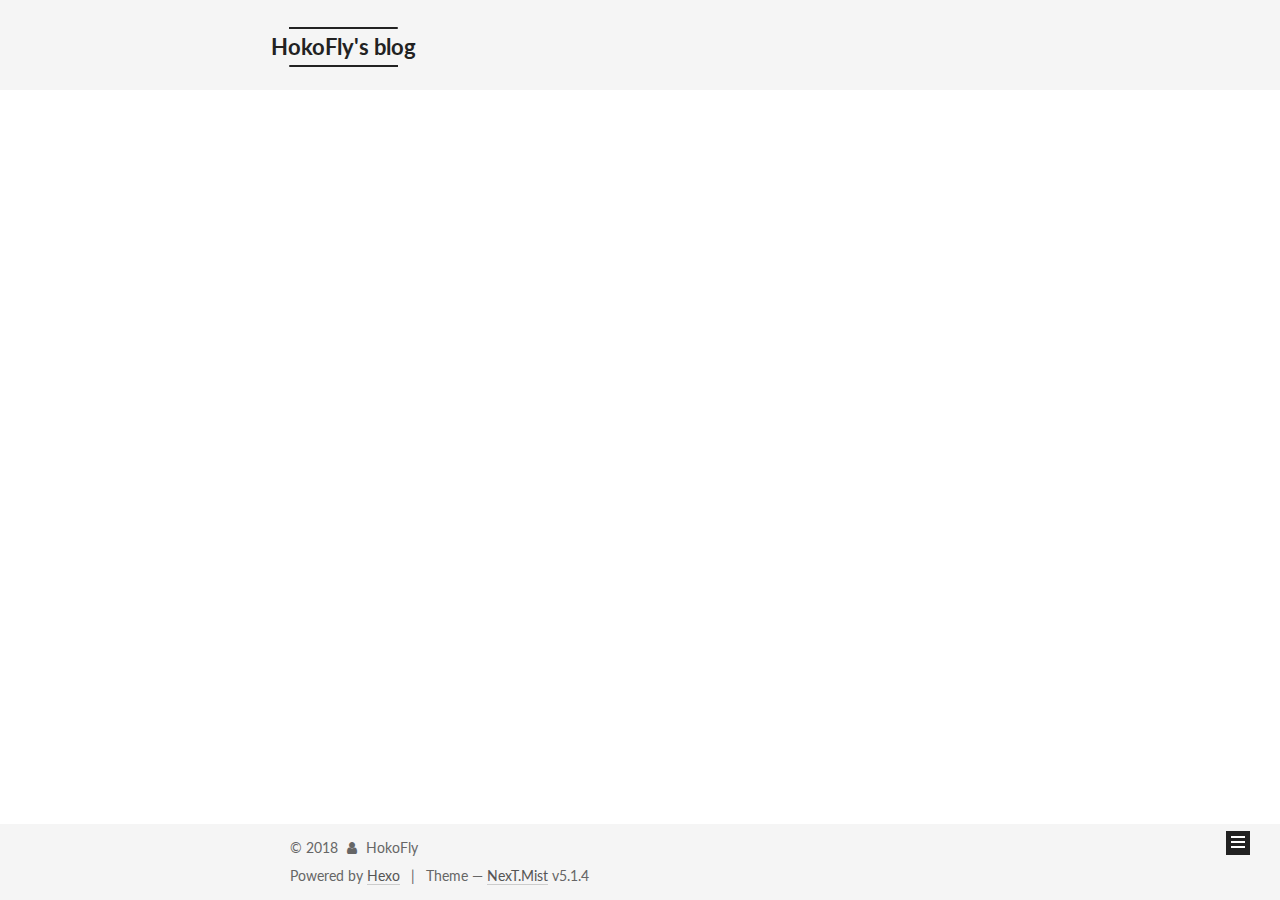
==== archives/index.html @ 90f6cbaa "Site updated: 2018-04-08 17:43:08" ====
<!DOCTYPE html>



  


<html class="theme-next mist use-motion" lang="">
<head>
  <meta charset="UTF-8"/>
<meta http-equiv="X-UA-Compatible" content="IE=edge" />
<meta name="viewport" content="width=device-width, initial-scale=1, maximum-scale=1"/>
<meta name="theme-color" content="#222">









<meta http-equiv="Cache-Control" content="no-transform" />
<meta http-equiv="Cache-Control" content="no-siteapp" />
















  
  
  <link href="/lib/fancybox/source/jquery.fancybox.css?v=2.1.5" rel="stylesheet" type="text/css" />




  
  
  
  

  
    
    
  

  

  

  

  

  
    
    
    <link href="//fonts.googleapis.com/css?family=Lato:300,300italic,400,400italic,700,700italic&subset=latin,latin-ext" rel="stylesheet" type="text/css">
  






<link href="/lib/font-awesome/css/font-awesome.min.css?v=4.6.2" rel="stylesheet" type="text/css" />

<link href="/css/main.css?v=5.1.4" rel="stylesheet" type="text/css" />


  <link rel="apple-touch-icon" sizes="180x180" href="/images/apple-touch-icon-next.png?v=5.1.4">


  <link rel="icon" type="image/png" sizes="32x32" href="/images/favicon-32x32-next.png?v=5.1.4">


  <link rel="icon" type="image/png" sizes="16x16" href="/images/favicon-16x16-next.png?v=5.1.4">


  <link rel="mask-icon" href="/images/logo.svg?v=5.1.4" color="#222">





  <meta name="keywords" content="Hexo, NexT" />





  <link rel="alternate" href="/atom.xml" title="HokoFly's blog" type="application/atom+xml" />






<meta property="og:type" content="website">
<meta property="og:title" content="HokoFly&#39;s blog">
<meta property="og:url" content="https://hokofly.github.io/archives/index.html">
<meta property="og:site_name" content="HokoFly&#39;s blog">
<meta property="og:locale" content="default">
<meta name="twitter:card" content="summary">
<meta name="twitter:title" content="HokoFly&#39;s blog">



<script type="text/javascript" id="hexo.configurations">
  var NexT = window.NexT || {};
  var CONFIG = {
    root: '/',
    scheme: 'Mist',
    version: '5.1.4',
    sidebar: {"position":"left","display":"post","offset":12,"b2t":false,"scrollpercent":false,"onmobile":false},
    fancybox: true,
    tabs: true,
    motion: {"enable":true,"async":false,"transition":{"post_block":"fadeIn","post_header":"slideDownIn","post_body":"slideDownIn","coll_header":"slideLeftIn","sidebar":"slideUpIn"}},
    duoshuo: {
      userId: '0',
      author: 'Author'
    },
    algolia: {
      applicationID: '',
      apiKey: '',
      indexName: '',
      hits: {"per_page":10},
      labels: {"input_placeholder":"Search for Posts","hits_empty":"We didn't find any results for the search: ${query}","hits_stats":"${hits} results found in ${time} ms"}
    }
  };
</script>



  <link rel="canonical" href="https://hokofly.github.io/archives/"/>





  <title>Archive | HokoFly's blog</title>
  




<script>
  (function(i,s,o,g,r,a,m){i['GoogleAnalyticsObject']=r;i[r]=i[r]||function(){
            (i[r].q=i[r].q||[]).push(arguments)},i[r].l=1*new Date();a=s.createElement(o),
          m=s.getElementsByTagName(o)[0];a.async=1;a.src=g;m.parentNode.insertBefore(a,m)
  })(window,document,'script','https://www.google-analytics.com/analytics.js','ga');
  ga('create', 'UA-117153284-1', 'auto');
  ga('send', 'pageview');
</script>





</head>

<body itemscope itemtype="http://schema.org/WebPage" lang="default">

  
  
    
  

  <div class="container sidebar-position-left page-archive">
    <div class="headband"></div>

    <header id="header" class="header" itemscope itemtype="http://schema.org/WPHeader">
      <div class="header-inner"><div class="site-brand-wrapper">
  <div class="site-meta ">
    

    <div class="custom-logo-site-title">
      <a href="/"  class="brand" rel="start">
        <span class="logo-line-before"><i></i></span>
        <span class="site-title">HokoFly's blog</span>
        <span class="logo-line-after"><i></i></span>
      </a>
    </div>
      
        <p class="site-subtitle"></p>
      
  </div>

  <div class="site-nav-toggle">
    <button>
      <span class="btn-bar"></span>
      <span class="btn-bar"></span>
      <span class="btn-bar"></span>
    </button>
  </div>
</div>

<nav class="site-nav">
  

  
    <ul id="menu" class="menu">
      
        
        <li class="menu-item menu-item-home">
          <a href="/" rel="section">
            
              <i class="menu-item-icon fa fa-fw fa-home"></i> <br />
            
            Home
          </a>
        </li>
      
        
        <li class="menu-item menu-item-tags">
          <a href="/tags/" rel="section">
            
              <i class="menu-item-icon fa fa-fw fa-tags"></i> <br />
            
            Tags
          </a>
        </li>
      
        
        <li class="menu-item menu-item-categories">
          <a href="/categories/" rel="section">
            
              <i class="menu-item-icon fa fa-fw fa-th"></i> <br />
            
            Categories
          </a>
        </li>
      
        
        <li class="menu-item menu-item-archives">
          <a href="/archives/" rel="section">
            
              <i class="menu-item-icon fa fa-fw fa-archive"></i> <br />
            
            Archives
          </a>
        </li>
      

      
    </ul>
  

  
</nav>



 </div>
    </header>

    <main id="main" class="main">
      <div class="main-inner">
        <div class="content-wrap">
          <div id="content" class="content">
            

  
  
  
  <div class="post-block archive">
    <div id="posts" class="posts-collapse">
      <span class="archive-move-on"></span>

      <span class="archive-page-counter">
        
        
        
          
        
        Um..! 1 post. Keep on posting.
      </span>

      

        
        
        

        
          
          <div class="collection-title">
            <h1 class="archive-year" id="archive-year-2018">2018</h1>
          </div>
        
        

        

  <article class="post post-type-normal" itemscope itemtype="http://schema.org/Article">
    <header class="post-header">

      <h2 class="post-title">
        
            <a class="post-title-link" href="/2018/04/08/QUIC传输格式规范/" itemprop="url">
              
                <span itemprop="name">QUIC传输格式规范</span>
              
            </a>
        
      </h2>

      <div class="post-meta">
        <time class="post-time" itemprop="dateCreated"
              datetime="2018-04-08T14:44:13+08:00"
              content="2018-04-08" >
          04-08
        </time>
      </div>

    </header>
  </article>



      

    </div>
  </div>
  
  
  

  



          </div>
          


          

        </div>
        
          
  
  <div class="sidebar-toggle">
    <div class="sidebar-toggle-line-wrap">
      <span class="sidebar-toggle-line sidebar-toggle-line-first"></span>
      <span class="sidebar-toggle-line sidebar-toggle-line-middle"></span>
      <span class="sidebar-toggle-line sidebar-toggle-line-last"></span>
    </div>
  </div>

  <aside id="sidebar" class="sidebar">
    
    <div class="sidebar-inner">

      

      

      <section class="site-overview-wrap sidebar-panel sidebar-panel-active">
        <div class="site-overview">
          <div class="site-author motion-element" itemprop="author" itemscope itemtype="http://schema.org/Person">
            
              <img class="site-author-image" itemprop="image"
                src="/images/avatar.jpeg"
                alt="HokoFly" />
            
              <p class="site-author-name" itemprop="name">HokoFly</p>
              <p class="site-description motion-element" itemprop="description"></p>
          </div>

          <nav class="site-state motion-element">

            
              <div class="site-state-item site-state-posts">
              
                <a href="/archives/">
              
                  <span class="site-state-item-count">1</span>
                  <span class="site-state-item-name">posts</span>
                </a>
              </div>
            

            
              
              
              <div class="site-state-item site-state-categories">
                <a href="/categories/index.html">
                  <span class="site-state-item-count">1</span>
                  <span class="site-state-item-name">categories</span>
                </a>
              </div>
            

            
              
              
              <div class="site-state-item site-state-tags">
                <a href="/tags/index.html">
                  <span class="site-state-item-count">1</span>
                  <span class="site-state-item-name">tags</span>
                </a>
              </div>
            

          </nav>

          
            <div class="feed-link motion-element">
              <a href="/atom.xml" rel="alternate">
                <i class="fa fa-rss"></i>
                RSS
              </a>
            </div>
          

          
            <div class="links-of-author motion-element">
                
                  <span class="links-of-author-item">
                    <a href="https://github.com/HokoFly" target="_blank" title="GitHub">
                      
                        <i class="fa fa-fw fa-github"></i>GitHub</a>
                  </span>
                
                  <span class="links-of-author-item">
                    <a href="mailto:yuxfzju@gmail.com" target="_blank" title="E-Mail">
                      
                        <i class="fa fa-fw fa-envelope"></i>E-Mail</a>
                  </span>
                
            </div>
          

          
          

          
          

          

        </div>
      </section>

      

      

    </div>
  </aside>


        
      </div>
    </main>

    <footer id="footer" class="footer">
      <div class="footer-inner">
        <div class="copyright">&copy; <span itemprop="copyrightYear">2018</span>
  <span class="with-love">
    <i class="fa fa-user"></i>
  </span>
  <span class="author" itemprop="copyrightHolder">HokoFly</span>

  
</div>


  <div class="powered-by">Powered by <a class="theme-link" target="_blank" href="https://hexo.io">Hexo</a></div>



  <span class="post-meta-divider">|</span>



  <div class="theme-info">Theme &mdash; <a class="theme-link" target="_blank" href="https://github.com/iissnan/hexo-theme-next">NexT.Mist</a> v5.1.4</div>




        







        
      </div>
    </footer>

    
      <div class="back-to-top">
        <i class="fa fa-arrow-up"></i>
        
      </div>
    

    

  </div>

  

<script type="text/javascript">
  if (Object.prototype.toString.call(window.Promise) !== '[object Function]') {
    window.Promise = null;
  }
</script>









  












  
  
    <script type="text/javascript" src="/lib/jquery/index.js?v=2.1.3"></script>
  

  
  
    <script type="text/javascript" src="/lib/fastclick/lib/fastclick.min.js?v=1.0.6"></script>
  

  
  
    <script type="text/javascript" src="/lib/jquery_lazyload/jquery.lazyload.js?v=1.9.7"></script>
  

  
  
    <script type="text/javascript" src="/lib/velocity/velocity.min.js?v=1.2.1"></script>
  

  
  
    <script type="text/javascript" src="/lib/velocity/velocity.ui.min.js?v=1.2.1"></script>
  

  
  
    <script type="text/javascript" src="/lib/fancybox/source/jquery.fancybox.pack.js?v=2.1.5"></script>
  


  


  <script type="text/javascript" src="/js/src/utils.js?v=5.1.4"></script>

  <script type="text/javascript" src="/js/src/motion.js?v=5.1.4"></script>



  
  

  

  


  <script type="text/javascript" src="/js/src/bootstrap.js?v=5.1.4"></script>



  


  




	





  





  












  





  

  

  

  
  

  

  

  

</body>
</html>
---- css/main.css ----
/* normalize.css v3.0.2 | MIT License | git.io/normalize */
html {
  font-family: sans-serif; /* 1 */
  -ms-text-size-adjust: 100%; /* 2 */
  -webkit-text-size-adjust: 100%; /* 2 */
}
body {
  margin: 0;
}
article,
aside,
details,
figcaption,
figure,
footer,
header,
hgroup,
main,
menu,
nav,
section,
summary {
  display: block;
}
audio,
canvas,
progress,
video {
  display: inline-block; /* 1 */
  vertical-align: baseline; /* 2 */
}
audio:not([controls]) {
  display: none;
  height: 0;
}
[hidden],
template {
  display: none;
}
a {
  background-color: transparent;
}
a:active,
a:hover {
  outline: 0;
}
abbr[title] {
  border-bottom: 1px dotted;
}
b,
strong {
  font-weight: bold;
}
dfn {
  font-style: italic;
}
h1 {
  font-size: 2em;
  margin: 0.67em 0;
}
mark {
  background: #ff0;
  color: #000;
}
small {
  font-size: 80%;
}
sub,
sup {
  font-size: 75%;
  line-height: 0;
  position: relative;
  vertical-align: baseline;
}
sup {
  top: -0.5em;
}
sub {
  bottom: -0.25em;
}
img {
  border: 0;
}
svg:not(:root) {
  overflow: hidden;
}
figure {
  margin: 1em 40px;
}
hr {
  -moz-box-sizing: content-box;
  box-sizing: content-box;
  height: 0;
}
pre {
  overflow: auto;
}
code,
kbd,
pre,
samp {
  font-family: monospace, monospace;
  font-size: 1em;
}
button,
input,
optgroup,
select,
textarea {
  color: inherit; /* 1 */
  font: inherit; /* 2 */
  margin: 0; /* 3 */
}
button {
  overflow: visible;
}
button,
select {
  text-transform: none;
}
button,
html input[type="button"],
input[type="reset"],
input[type="submit"] {
  -webkit-appearance: button; /* 2 */
  cursor: pointer; /* 3 */
}
button[disabled],
html input[disabled] {
  cursor: default;
}
button::-moz-focus-inner,
input::-moz-focus-inner {
  border: 0;
  padding: 0;
}
input {
  line-height: normal;
}
input[type="checkbox"],
input[type="radio"] {
  box-sizing: border-box; /* 1 */
  padding: 0; /* 2 */
}
input[type="number"]::-webkit-inner-spin-button,
input[type="number"]::-webkit-outer-spin-button {
  height: auto;
}
input[type="search"] {
  -webkit-appearance: textfield; /* 1 */
  -moz-box-sizing: content-box;
  -webkit-box-sizing: content-box; /* 2 */
  box-sizing: content-box;
}
input[type="search"]::-webkit-search-cancel-button,
input[type="search"]::-webkit-search-decoration {
  -webkit-appearance: none;
}
fieldset {
  border: 1px solid #c0c0c0;
  margin: 0 2px;
  padding: 0.35em 0.625em 0.75em;
}
legend {
  border: 0; /* 1 */
  padding: 0; /* 2 */
}
textarea {
  overflow: auto;
}
optgroup {
  font-weight: bold;
}
table {
  border-collapse: collapse;
  border-spacing: 0;
}
td,
th {
  padding: 0;
}
::selection {
  background: #262a30;
  color: #fff;
}
body {
  position: relative;
  font-family: 'Lato', "PingFang SC", "Microsoft YaHei", sans-serif;
  font-size: 14px;
  line-height: 2;
  color: #555;
  background: #fff;
}
@media (max-width: 767px) {
  body {
    padding-right: 0 !important;
  }
}
@media (min-width: 768px) and (max-width: 991px) {
  body {
    padding-right: 0 !important;
  }
}
@media (min-width: 1600px) {
  body {
    font-size: 16px;
  }
}
h1,
h2,
h3,
h4,
h5,
h6 {
  margin: 0;
  padding: 0;
  font-weight: bold;
  line-height: 1.5;
  font-family: 'Lato', "PingFang SC", "Microsoft YaHei", sans-serif;
}
h2,
h3,
h4,
h5,
h6 {
  margin: 20px 0 15px;
}
h1 {
  font-size: 24px;
}
@media (max-width: 767px) {
  h1 {
    font-size: 20px;
  }
}
h2 {
  font-size: 22px;
}
@media (max-width: 767px) {
  h2 {
    font-size: 18px;
  }
}
h3 {
  font-size: 20px;
}
@media (max-width: 767px) {
  h3 {
    font-size: 16px;
  }
}
h4 {
  font-size: 18px;
}
@media (max-width: 767px) {
  h4 {
    font-size: 14px;
  }
}
h5 {
  font-size: 16px;
}
@media (max-width: 767px) {
  h5 {
    font-size: 12px;
  }
}
h6 {
  font-size: 14px;
}
@media (max-width: 767px) {
  h6 {
    font-size: 10px;
  }
}
p {
  margin: 0 0 20px 0;
}
a {
  color: #555;
  text-decoration: none;
  outline: none;
  border-bottom: 1px solid #999;
  word-wrap: break-word;
}
a:hover {
  color: #222;
  border-bottom-color: #222;
}
blockquote {
  margin: 0;
  padding: 0;
}
img {
  display: block;
  margin: auto;
  max-width: 100%;
  height: auto;
}
hr {
  margin: 40px 0;
  height: 3px;
  border: none;
  background-color: #ddd;
  background-image: repeating-linear-gradient(-45deg, #fff, #fff 4px, transparent 4px, transparent 8px);
}
blockquote {
  padding: 0 15px;
  color: #666;
  border-left: 4px solid #ddd;
}
blockquote cite::before {
  content: "-";
  padding: 0 5px;
}
dt {
  font-weight: 700;
}
dd {
  margin: 0;
  padding: 0;
}
kbd {
  border: 1px solid #ccc;
  border-radius: 0.2em;
  box-shadow: 0.1em 0.1em 0.2em rgba(0,0,0,0.1);
  background-color: #f9f9f9;
  font-family: inherit;
  background-image: -webkit-linear-gradient(top, #eee, #fff, #eee);
  padding: 0.1em 0.3em;
  white-space: nowrap;
}
.text-left {
  text-align: left;
}
.text-center {
  text-align: center;
}
.text-right {
  text-align: right;
}
.text-justify {
  text-align: justify;
}
.text-nowrap {
  white-space: nowrap;
}
.text-lowercase {
  text-transform: lowercase;
}
.text-uppercase {
  text-transform: uppercase;
}
.text-capitalize {
  text-transform: capitalize;
}
.center-block {
  display: block;
  margin-left: auto;
  margin-right: auto;
}
.clearfix:before,
.clearfix:after {
  content: " ";
  display: table;
}
.clearfix:after {
  clear: both;
}
.pullquote {
  width: 45%;
}
.pullquote.left {
  float: left;
  margin-left: 5px;
  margin-right: 10px;
}
.pullquote.right {
  float: right;
  margin-left: 10px;
  margin-right: 5px;
}
.affix.affix.affix {
  position: fixed;
}
.translation {
  margin-top: -20px;
  font-size: 14px;
  color: #999;
}
.scrollbar-measure {
  width: 100px;
  height: 100px;
  overflow: scroll;
  position: absolute;
  top: -9999px;
}
.use-motion .motion-element {
  opacity: 0;
}
table {
  margin: 20px 0;
  width: 100%;
  border-collapse: collapse;
  border-spacing: 0;
  border: 1px solid #ddd;
  font-size: 14px;
  table-layout: fixed;
  word-wrap: break-all;
}
table>tbody>tr:nth-of-type(odd) {
  background-color: #f9f9f9;
}
table>tbody>tr:hover {
  background-color: #f5f5f5;
}
caption,
th,
td {
  padding: 8px;
  text-align: left;
  vertical-align: middle;
  font-weight: normal;
}
th,
td {
  border-bottom: 3px solid #ddd;
  border-right: 1px solid #eee;
}
th {
  padding-bottom: 10px;
  font-weight: 700;
}
td {
  border-bottom-width: 1px;
}
html,
body {
  height: 100%;
}
.container {
  position: relative;
  min-height: 100%;
}
.header-inner {
  margin: 0 auto;
  padding: 100px 0 70px;
  width: 700px;
}
@media (min-width: 1600px) {
  .container .header-inner {
    width: 900px;
  }
}
.main {
  padding-bottom: 150px;
}
.main-inner {
  margin: 0 auto;
  width: 700px;
}
@media (min-width: 1600px) {
  .container .main-inner {
    width: 900px;
  }
}
.footer {
  position: absolute;
  left: 0;
  bottom: 0;
  width: 100%;
  min-height: 50px;
}
.footer-inner {
  box-sizing: border-box;
  margin: 20px auto;
  width: 700px;
}
@media (min-width: 1600px) {
  .container .footer-inner {
    width: 900px;
  }
}
pre,
.highlight {
  overflow: auto;
  margin: 20px 0;
  padding: 0;
  font-size: 13px;
  color: #c5c8c6;
  background: #1d1f21;
  line-height: 1.6;
}
pre,
code {
  font-family: consolas, Menlo, "PingFang SC", "Microsoft YaHei", monospace;
}
code {
  padding: 2px 4px;
  word-wrap: break-word;
  color: #555;
  background: #eee;
  border-radius: 3px;
  font-size: 13px;
}
pre {
  padding: 10px;
}
pre code {
  padding: 0;
  color: #c5c8c6;
  background: none;
  text-shadow: none;
}
.highlight {
  border-radius: 1px;
}
.highlight pre {
  border: none;
  margin: 0;
  padding: 10px 0;
}
.highlight table {
  margin: 0;
  width: auto;
  border: none;
}
.highlight td {
  border: none;
  padding: 0;
}
.highlight figcaption {
  font-size: 1em;
  color: #c5c8c6;
  line-height: 1em;
  margin-bottom: 1em;
}
.highlight figcaption:before,
.highlight figcaption:after {
  content: " ";
  display: table;
}
.highlight figcaption:after {
  clear: both;
}
.highlight figcaption a {
  float: right;
  color: #c5c8c6;
}
.highlight figcaption a:hover {
  border-bottom-color: #c5c8c6;
}
.highlight .gutter pre {
  padding-left: 10px;
  padding-right: 10px;
  color: #888f96;
  text-align: right;
  background-color: #000;
}
.highlight .code pre {
  width: 100%;
  padding-left: 10px;
  padding-right: 10px;
  background-color: #1d1f21;
}
.highlight .line {
  height: 20px;
}
.gutter {
  -webkit-user-select: none;
  -moz-user-select: none;
  -ms-user-select: none;
  user-select: none;
}
.gist table {
  width: auto;
}
.gist table td {
  border: none;
}
pre .deletion {
  background: #008000;
}
pre .addition {
  background: #800000;
}
pre .meta {
  color: #b294bb;
}
pre .comment {
  color: #969896;
}
pre .variable,
pre .attribute,
pre .tag,
pre .regexp,
pre .ruby .constant,
pre .xml .tag .title,
pre .xml .pi,
pre .xml .doctype,
pre .html .doctype,
pre .css .id,
pre .css .class,
pre .css .pseudo {
  color: #c66;
}
pre .number,
pre .preprocessor,
pre .built_in,
pre .literal,
pre .params,
pre .constant,
pre .command {
  color: #de935f;
}
pre .ruby .class .title,
pre .css .rules .attribute,
pre .string,
pre .value,
pre .inheritance,
pre .header,
pre .ruby .symbol,
pre .xml .cdata,
pre .special,
pre .number,
pre .formula {
  color: #b5bd68;
}
pre .title,
pre .css .hexcolor {
  color: #8abeb7;
}
pre .function,
pre .python .decorator,
pre .python .title,
pre .ruby .function .title,
pre .ruby .title .keyword,
pre .perl .sub,
pre .javascript .title,
pre .coffeescript .title {
  color: #81a2be;
}
pre .keyword,
pre .javascript .function {
  color: #b294bb;
}
.full-image.full-image.full-image.full-image {
  border: none;
  max-width: 100%;
  width: auto;
  margin: 20px auto 25px;
}
@media (min-width: 992px) {
  .full-image.full-image.full-image.full-image {
    max-width: none;
    width: 110%;
    margin: 25px -5%;
  }
}
.blockquote-center,
.page-home .post-type-quote blockquote,
.page-post-detail .post-type-quote blockquote {
  position: relative;
  margin: 40px 0;
  padding: 0;
  border-left: none;
  text-align: center;
}
.blockquote-center::before,
.page-home .post-type-quote blockquote::before,
.page-post-detail .post-type-quote blockquote::before,
.blockquote-center::after,
.page-home .post-type-quote blockquote::after,
.page-post-detail .post-type-quote blockquote::after {
  position: absolute;
  content: ' ';
  display: block;
  width: 100%;
  height: 24px;
  opacity: 0.2;
  background-repeat: no-repeat;
  background-position: 0 -6px;
  background-size: 22px 22px;
}
.blockquote-center::before,
.page-home .post-type-quote blockquote::before,
.page-post-detail .post-type-quote blockquote::before {
  top: -20px;
  background-image: url("../images/quote-l.svg");
  border-top: 1px solid #ccc;
}
.blockquote-center::after,
.page-home .post-type-quote blockquote::after,
.page-post-detail .post-type-quote blockquote::after {
  bottom: -20px;
  background-image: url("../images/quote-r.svg");
  border-bottom: 1px solid #ccc;
  background-position: 100% 8px;
}
.blockquote-center p,
.page-home .post-type-quote blockquote p,
.page-post-detail .post-type-quote blockquote p,
.blockquote-center div,
.page-home .post-type-quote blockquote div,
.page-post-detail .post-type-quote blockquote div {
  text-align: center;
}
.post .post-body .group-picture img {
  box-sizing: border-box;
  padding: 0 3px;
  border: none;
}
.post .group-picture-row {
  overflow: hidden;
  margin-top: 6px;
}
.post .group-picture-row:first-child {
  margin-top: 0;
}
.post .group-picture-column {
  float: left;
}
.page-post-detail .post-body .group-picture-column {
  float: none;
  margin-top: 10px;
  width: auto !important;
}
.page-post-detail .post-body .group-picture-column img {
  margin: 0 auto;
}
.page-archive .group-picture-container {
  overflow: hidden;
}
.page-archive .group-picture-row {
  float: left;
}
.page-archive .group-picture-row:first-child {
  margin-top: 6px;
}
.page-archive .group-picture-column {
  max-width: 150px;
  max-height: 150px;
}
.post-body .note {
  position: relative;
  padding: 15px;
  margin-bottom: 20px;
  border: 1px solid #eee;
  border-left-width: 5px;
  border-radius: 3px;
}
.post-body .note h2,
.post-body .note h3,
.post-body .note h4,
.post-body .note h5,
.post-body .note h6 {
  margin-top: 0;
  margin-bottom: 0;
  border-bottom: initial;
  padding-top: 0 !important;
}
.post-body .note p:first-child,
.post-body .note ul:first-child,
.post-body .note ol:first-child,
.post-body .note table:first-child,
.post-body .note pre:first-child,
.post-body .note blockquote:first-child {
  margin-top: 0;
}
.post-body .note p:last-child,
.post-body .note ul:last-child,
.post-body .note ol:last-child,
.post-body .note table:last-child,
.post-body .note pre:last-child,
.post-body .note blockquote:last-child {
  margin-bottom: 0;
}
.post-body .note.default {
  border-left-color: #777;
}
.post-body .note.default h2,
.post-body .note.default h3,
.post-body .note.default h4,
.post-body .note.default h5,
.post-body .note.default h6 {
  color: #777;
}
.post-body .note.primary {
  border-left-color: #6f42c1;
}
.post-body .note.primary h2,
.post-body .note.primary h3,
.post-body .note.primary h4,
.post-body .note.primary h5,
.post-body .note.primary h6 {
  color: #6f42c1;
}
.post-body .note.info {
  border-left-color: #428bca;
}
.post-body .note.info h2,
.post-body .note.info h3,
.post-body .note.info h4,
.post-body .note.info h5,
.post-body .note.info h6 {
  color: #428bca;
}
.post-body .note.success {
  border-left-color: #5cb85c;
}
.post-body .note.success h2,
.post-body .note.success h3,
.post-body .note.success h4,
.post-body .note.success h5,
.post-body .note.success h6 {
  color: #5cb85c;
}
.post-body .note.warning {
  border-left-color: #f0ad4e;
}
.post-body .note.warning h2,
.post-body .note.warning h3,
.post-body .note.warning h4,
.post-body .note.warning h5,
.post-body .note.warning h6 {
  color: #f0ad4e;
}
.post-body .note.danger {
  border-left-color: #d9534f;
}
.post-body .note.danger h2,
.post-body .note.danger h3,
.post-body .note.danger h4,
.post-body .note.danger h5,
.post-body .note.danger h6 {
  color: #d9534f;
}
.post-body .label {
  display: inline;
  padding: 0 2px;
  white-space: nowrap;
}
.post-body .label.default {
  background-color: #f0f0f0;
}
.post-body .label.primary {
  background-color: #efe6f7;
}
.post-body .label.info {
  background-color: #e5f2f8;
}
.post-body .label.success {
  background-color: #e7f4e9;
}
.post-body .label.warning {
  background-color: #fcf6e1;
}
.post-body .label.danger {
  background-color: #fae8eb;
}
.post-body .tabs {
  position: relative;
  display: block;
  margin-bottom: 20px;
  padding-top: 10px;
}
.post-body .tabs ul.nav-tabs {
  margin: 0;
  padding: 0;
  display: flex;
  margin-bottom: -1px;
}
@media (max-width: 413px) {
  .post-body .tabs ul.nav-tabs {
    display: block;
    margin-bottom: 5px;
  }
}
.post-body .tabs ul.nav-tabs li.tab {
  list-style-type: none !important;
  margin: 0 0.25em 0 0;
  border-top: 3px solid transparent;
  border-left: 1px solid transparent;
  border-right: 1px solid transparent;
}
@media (max-width: 413px) {
  .post-body .tabs ul.nav-tabs li.tab {
    margin: initial;
    border-top: 1px solid transparent;
    border-left: 3px solid transparent;
    border-right: 1px solid transparent;
    border-bottom: 1px solid transparent;
  }
}
.post-body .tabs ul.nav-tabs li.tab a {
  outline: 0;
  border-bottom: initial;
  display: block;
  line-height: 1.8em;
  padding: 0.25em 0.75em;
  transition-duration: 0.2s;
  transition-timing-function: ease-out;
  transition-delay: 0s;
}
.post-body .tabs ul.nav-tabs li.tab a i {
  width: 1.285714285714286em;
}
.post-body .tabs ul.nav-tabs li.tab.active {
  border-top: 3px solid #fc6423;
  border-left: 1px solid #ddd;
  border-right: 1px solid #ddd;
  background-color: #fff;
}
@media (max-width: 413px) {
  .post-body .tabs ul.nav-tabs li.tab.active {
    border-top: 1px solid #ddd;
    border-left: 3px solid #fc6423;
    border-right: 1px solid #ddd;
    border-bottom: 1px solid #ddd;
  }
}
.post-body .tabs ul.nav-tabs li.tab.active a {
  cursor: default;
  color: #555;
}
.post-body .tabs .tab-content {
  background-color: #fff;
}
.post-body .tabs .tab-content .tab-pane {
  border: 1px solid #ddd;
  padding: 20px 20px 0 20px;
}
.post-body .tabs .tab-content .tab-pane:not(.active) {
  display: none !important;
}
.post-body .tabs .tab-content .tab-pane.active {
  display: block !important;
}
.btn {
  display: inline-block;
  padding: 0 20px;
  font-size: 14px;
  color: #555;
  background: transparent;
  border: 2px solid #222;
  text-decoration: none;
  border-radius: 0;
  transition-property: background-color;
  transition-duration: 0.2s;
  transition-timing-function: ease-in-out;
  transition-delay: 0s;
  line-height: 2;
}
.btn:hover {
  border-color: #222;
  color: #222;
  background: #fff;
}
.btn +.btn {
  margin: 0 0 8px 8px;
}
.btn .fa-fw {
  width: 1.285714285714286em;
  text-align: left;
}
.btn-bar {
  display: block;
  width: 22px;
  height: 2px;
  background: #555;
  border-radius: 1px;
}
.btn-bar+.btn-bar {
  margin-top: 4px;
}
.pagination {
  margin: 120px 0 40px;
  text-align: center;
  border-top: 1px solid #eee;
}
.page-number-basic,
.pagination .prev,
.pagination .next,
.pagination .page-number,
.pagination .space {
  display: inline-block;
  position: relative;
  top: -1px;
  margin: 0 10px;
  padding: 0 11px;
}
@media (max-width: 767px) {
  .page-number-basic,
  .pagination .prev,
  .pagination .next,
  .pagination .page-number,
  .pagination .space {
    margin: 0 5px;
  }
}
.pagination .prev,
.pagination .next,
.pagination .page-number {
  border-bottom: 0;
  border-top: 1px solid #eee;
  transition-property: border-color;
  transition-duration: 0.2s;
  transition-timing-function: ease-in-out;
  transition-delay: 0s;
}
.pagination .prev:hover,
.pagination .next:hover,
.pagination .page-number:hover {
  border-top-color: #222;
}
.pagination .space {
  padding: 0;
  margin: 0;
}
.pagination .prev {
  margin-left: 0;
}
.pagination .next {
  margin-right: 0;
}
.pagination .page-number.current {
  color: #fff;
  background: #ccc;
  border-top-color: #ccc;
}
@media (max-width: 767px) {
  .pagination {
    border-top: none;
  }
  .pagination .prev,
  .pagination .next,
  .pagination .page-number {
    margin-bottom: 10px;
    border-top: 0;
    border-bottom: 1px solid #eee;
    padding: 0 10px;
  }
  .pagination .prev:hover,
  .pagination .next:hover,
  .pagination .page-number:hover {
    border-bottom-color: #222;
  }
}
.comments {
  margin: 60px 20px 0;
}
.tag-cloud {
  text-align: center;
}
.tag-cloud a {
  display: inline-block;
  margin: 10px;
}
.back-to-top {
  box-sizing: border-box;
  position: fixed;
  bottom: -100px;
  right: 30px;
  z-index: 1050;
  padding: 0 6px;
  width: 24px;
  background: #222;
  font-size: 12px;
  opacity: 1;
  color: #fff;
  cursor: pointer;
  text-align: center;
  -webkit-transform: translateZ(0);
  transition-property: bottom;
  transition-duration: 0.2s;
  transition-timing-function: ease-in-out;
  transition-delay: 0s;
}
@media (min-width: 768px) and (max-width: 991px) {
  .back-to-top {
    display: none !important;
  }
}
@media (max-width: 767px) {
  .back-to-top {
    display: none !important;
  }
}
.back-to-top.back-to-top-on {
  bottom: 19px;
}
.header {
  background: transparent;
}
.header-inner {
  position: relative;
}
.headband {
  height: 3px;
  background: #222;
}
.site-meta {
  margin: 0;
  text-align: left;
}
@media (max-width: 767px) {
  .site-meta {
    text-align: center;
  }
}
.brand {
  position: relative;
  display: inline-block;
  padding: 0 40px;
  color: #222;
  background: #222;
  border-bottom: none;
}
.brand:hover {
  color: #222;
}
.logo {
  display: inline-block;
  margin-right: 5px;
  line-height: 36px;
  vertical-align: top;
}
.site-title {
  display: inline-block;
  vertical-align: top;
  line-height: 36px;
  font-size: 20px;
  font-weight: normal;
  font-family: 'Lato', "PingFang SC", "Microsoft YaHei", sans-serif;
}
.site-subtitle {
  margin-top: 10px;
  font-size: 13px;
  color: #999;
}
.use-motion .brand {
  opacity: 0;
}
.use-motion .logo,
.use-motion .site-title,
.use-motion .site-subtitle {
  opacity: 0;
  position: relative;
  top: -10px;
}
.site-nav-toggle {
  display: none;
  position: absolute;
  top: 10px;
  left: 10px;
}
@media (max-width: 767px) {
  .site-nav-toggle {
    display: block;
  }
}
.site-nav-toggle button {
  margin-top: 2px;
  padding: 9px 10px;
  background: transparent;
  border: none;
}
@media (max-width: 767px) {
  .site-nav {
    display: none;
    margin: 0 -10px;
    padding: 0 10px;
    clear: both;
    border-top: 1px solid #ddd;
  }
}
@media (min-width: 768px) and (max-width: 991px) {
  .site-nav {
    display: block !important;
  }
}
@media (min-width: 992px) {
  .site-nav {
    display: block !important;
  }
}
.menu {
  margin-top: 20px;
  padding-left: 0;
  text-align: center;
}
.menu .menu-item {
  display: inline-block;
  margin: 0 10px;
  list-style: none;
}
@media screen and (max-width: 767px) {
  .menu .menu-item {
    margin-top: 10px;
  }
}
.menu .menu-item a {
  display: block;
  font-size: 13px;
  line-height: inherit;
  border-bottom: 1px solid transparent;
  transition-property: border-color;
  transition-duration: 0.2s;
  transition-timing-function: ease-in-out;
  transition-delay: 0s;
}
.menu .menu-item a:hover {
  border-bottom-color: #222;
}
.menu .menu-item .fa {
  margin-right: 5px;
}
.use-motion .menu-item {
  opacity: 0;
}
.post-body {
  font-family: 'Lato', "PingFang SC", "Microsoft YaHei", sans-serif;
}
@media (max-width: 767px) {
  .post-body {
    word-break: break-word;
  }
}
.post-body .fancybox img {
  display: block !important;
  margin: 0 auto;
  cursor: pointer;
  cursor: zoom-in;
  cursor: -webkit-zoom-in;
}
.post-body .image-caption,
.post-body .figure .caption {
  margin: -20px auto 15px;
  text-align: center;
  font-size: 14px;
  color: #999;
  font-weight: bold;
  line-height: 1;
}
.post-sticky-flag {
  display: inline-block;
  font-size: 16px;
  -ms-transform: rotate(30deg);
  -webkit-transform: rotate(30deg);
  -moz-transform: rotate(30deg);
  -ms-transform: rotate(30deg);
  -o-transform: rotate(30deg);
  transform: rotate(30deg);
}
.use-motion .post-block,
.use-motion .pagination,
.use-motion .comments {
  opacity: 0;
}
.use-motion .post-header {
  opacity: 0;
}
.use-motion .post-body {
  opacity: 0;
}
.use-motion .collection-title {
  opacity: 0;
}
.posts-expand {
  padding-top: 40px;
}
@media (max-width: 767px) {
  .posts-expand {
    margin: 0 20px;
  }
  .post-body pre .gutter pre {
    padding-right: 10px;
  }
  .post-body .highlight {
    margin-left: 0px;
    margin-right: 0px;
    padding: 0;
  }
  .post-body .highlight .gutter pre {
    padding-right: 10px;
  }
}
@media (min-width: 992px) {
  .posts-expand .post-body {
    text-align: justify;
  }
}
.posts-expand .post-body h2,
.posts-expand .post-body h3,
.posts-expand .post-body h4,
.posts-expand .post-body h5,
.posts-expand .post-body h6 {
  padding-top: 10px;
}
.posts-expand .post-body h2 .header-anchor,
.posts-expand .post-body h3 .header-anchor,
.posts-expand .post-body h4 .header-anchor,
.posts-expand .post-body h5 .header-anchor,
.posts-expand .post-body h6 .header-anchor {
  float: right;
  margin-left: 10px;
  color: #ccc;
  border-bottom-style: none;
  visibility: hidden;
}
.posts-expand .post-body h2 .header-anchor:hover,
.posts-expand .post-body h3 .header-anchor:hover,
.posts-expand .post-body h4 .header-anchor:hover,
.posts-expand .post-body h5 .header-anchor:hover,
.posts-expand .post-body h6 .header-anchor:hover {
  color: inherit;
}
.posts-expand .post-body h2:hover .header-anchor,
.posts-expand .post-body h3:hover .header-anchor,
.posts-expand .post-body h4:hover .header-anchor,
.posts-expand .post-body h5:hover .header-anchor,
.posts-expand .post-body h6:hover .header-anchor {
  visibility: visible;
}
.posts-expand .post-body ul li {
  list-style: circle;
}
.posts-expand .post-body img {
  box-sizing: border-box;
  margin: auto;
  padding: 3px;
  border: 1px solid #ddd;
}
.posts-expand .post-body .fancybox img {
  margin: 0 auto 25px;
}
@media (max-width: 767px) {
  .posts-collapse {
    margin: 0 20px;
  }
  .posts-collapse .post-title,
  .posts-collapse .post-meta {
    display: block;
    width: auto;
    text-align: left;
  }
}
.posts-collapse {
  position: relative;
  z-index: 1010;
  margin-left: 0;
}
.posts-collapse::after {
  content: " ";
  position: absolute;
  top: 20px;
  left: 0;
  margin-left: -2px;
  width: 4px;
  height: 100%;
  background: #f5f5f5;
  z-index: -1;
}
@media (max-width: 767px) {
  .posts-collapse {
    margin: 0 20px;
  }
}
.posts-collapse .collection-title {
  position: relative;
  margin: 60px 0;
}
.posts-collapse .collection-title h1,
.posts-collapse .collection-title h2 {
  margin-left: 20px;
}
.posts-collapse .collection-title small {
  color: #bbb;
  margin-left: 5px;
}
.posts-collapse .collection-title::before {
  content: " ";
  position: absolute;
  left: 0;
  top: 50%;
  margin-left: -4px;
  margin-top: -4px;
  width: 8px;
  height: 8px;
  background: #bbb;
  border-radius: 50%;
}
.posts-collapse .post {
  margin: 30px 0;
}
.posts-collapse .post-header {
  position: relative;
  transition-duration: 0.2s;
  transition-timing-function: ease-in-out;
  transition-delay: 0s;
  transition-property: border;
  border-bottom: 1px dashed #ccc;
}
.posts-collapse .post-header::before {
  content: " ";
  position: absolute;
  left: 0;
  top: 12px;
  width: 6px;
  height: 6px;
  margin-left: -4px;
  background: #bbb;
  border-radius: 50%;
  border: 1px solid #fff;
  transition-duration: 0.2s;
  transition-timing-function: ease-in-out;
  transition-delay: 0s;
  transition-property: background;
}
.posts-collapse .post-header:hover {
  border-bottom-color: #666;
}
.posts-collapse .post-header:hover::before {
  background: #222;
}
.posts-collapse .post-meta {
  position: absolute;
  font-size: 12px;
  left: 20px;
  top: 5px;
}
.posts-collapse .post-comments-count {
  display: none;
}
.posts-collapse .post-title {
  margin-left: 60px;
  font-size: 16px;
  font-weight: normal;
  line-height: inherit;
}
.posts-collapse .post-title::after {
  margin-left: 3px;
  opacity: 0.6;
}
.posts-collapse .post-title a {
  color: #666;
  border-bottom: none;
}
.page-home .post-type-quote .post-header,
.page-post-detail .post-type-quote .post-header,
.page-home .post-type-quote .post-tags,
.page-post-detail .post-type-quote .post-tags {
  display: none;
}
.posts-expand .post-title {
  text-align: center;
  word-break: break-word;
  font-weight: 400;
}
.posts-expand .post-title-link {
  display: inline-block;
  position: relative;
  color: #555;
  border-bottom: none;
  line-height: 1.2;
  vertical-align: top;
}
.posts-expand .post-title-link::before {
  content: "";
  position: absolute;
  width: 100%;
  height: 2px;
  bottom: 0;
  left: 0;
  background-color: #000;
  visibility: hidden;
  -webkit-transform: scaleX(0);
  -moz-transform: scaleX(0);
  -ms-transform: scaleX(0);
  -o-transform: scaleX(0);
  transform: scaleX(0);
  transition-duration: 0.2s;
  transition-timing-function: ease-in-out;
  transition-delay: 0s;
}
.posts-expand .post-title-link:hover::before {
  visibility: visible;
  -webkit-transform: scaleX(1);
  -moz-transform: scaleX(1);
  -ms-transform: scaleX(1);
  -o-transform: scaleX(1);
  transform: scaleX(1);
}
.posts-expand .post-title-link .fa {
  font-size: 16px;
}
.posts-expand .post-meta {
  margin: 3px 0 60px 0;
  color: #999;
  font-family: 'Lato', "PingFang SC", "Microsoft YaHei", sans-serif;
  font-size: 12px;
  text-align: center;
}
.posts-expand .post-meta .post-category-list {
  display: inline-block;
  margin: 0;
  padding: 3px;
}
.posts-expand .post-meta .post-category-list-link {
  color: #999;
}
.posts-expand .post-meta .post-description {
  font-size: 14px;
  margin-top: 2px;
}
.post-meta-divider {
  margin: 0 0.5em;
}
.post-meta-item-icon {
  margin-right: 3px;
}
@media (min-width: 768px) and (max-width: 991px) {
  .post-meta-item-icon {
    display: inline-block;
  }
}
@media (max-width: 767px) {
  .post-meta-item-icon {
    display: inline-block;
  }
}
@media (min-width: 768px) and (max-width: 991px) {
  .post-meta-item-text {
    display: none;
  }
}
@media (max-width: 767px) {
  .post-meta-item-text {
    display: none;
  }
}
@media (max-width: 767px) {
  .posts-expand .post-comments-count {
    display: none;
  }
}
.post-button {
  margin-top: 40px;
}
.posts-expand .post-tags {
  margin-top: 40px;
  text-align: center;
}
.posts-expand .post-tags a {
  display: inline-block;
  margin-right: 10px;
  font-size: 13px;
}
.post-nav {
  display: table;
  margin-top: 15px;
  width: 100%;
  border-top: 1px solid #eee;
}
.post-nav-divider {
  display: table-cell;
  width: 10%;
}
.post-nav-item {
  display: table-cell;
  padding: 10px 0 0 0;
  width: 45%;
  vertical-align: top;
}
.post-nav-item a {
  position: relative;
  display: block;
  line-height: 25px;
  font-size: 14px;
  color: #555;
  border-bottom: none;
}
.post-nav-item a:hover {
  color: #222;
  border-bottom: none;
}
.post-nav-item a:active {
  top: 2px;
}
.post-nav-item .fa {
  position: absolute;
  top: 8px;
  left: 0;
  font-size: 12px;
}
.post-nav-next a {
  padding-left: 15px;
}
.post-nav-prev {
  text-align: right;
}
.post-nav-prev a {
  padding-right: 15px;
}
.post-nav-prev .fa {
  right: 0;
  left: auto;
}
.posts-expand .post-eof {
  display: block;
  margin: 80px auto 60px;
  width: 8%;
  height: 1px;
  background: #ccc;
  text-align: center;
}
.post:last-child .post-eof.post-eof.post-eof {
  display: none;
}
.post-gallery {
  display: table;
  table-layout: fixed;
  width: 100%;
  border-collapse: separate;
}
.post-gallery-row {
  display: table-row;
}
.post-gallery .post-gallery-img {
  display: table-cell;
  text-align: center;
  vertical-align: middle;
  border: none;
}
.post-gallery .post-gallery-img img {
  max-width: 100%;
  max-height: 100%;
  border: none;
}
.fancybox-close,
.fancybox-close:hover {
  border: none;
}
.rtl.post-body p,
.rtl.post-body a,
.rtl.post-body h1,
.rtl.post-body h2,
.rtl.post-body h3,
.rtl.post-body h4,
.rtl.post-body h5,
.rtl.post-body h6,
.rtl.post-body li,
.rtl.post-body ul,
.rtl.post-body ol {
  direction: rtl;
  font-family: UKIJ Ekran;
}
.rtl.post-title {
  font-family: UKIJ Ekran;
}
.sidebar {
  position: fixed;
  right: 0;
  top: 0;
  bottom: 0;
  width: 0;
  z-index: 1040;
  box-shadow: inset 0 2px 6px #000;
  background: #222;
  -webkit-transform: translateZ(0);
}
.sidebar a {
  color: #999;
  border-bottom-color: #555;
}
.sidebar a:hover {
  color: #eee;
}
@media (min-width: 768px) and (max-width: 991px) {
  .sidebar {
    display: none !important;
  }
}
@media (max-width: 767px) {
  .sidebar {
    display: none !important;
  }
}
.sidebar-inner {
  position: relative;
  padding: 20px 10px;
  color: #999;
  text-align: center;
}
.site-overview-wrap {
  overflow: hidden;
}
.site-overview {
  overflow-y: auto;
  overflow-x: hidden;
}
.sidebar-toggle {
  position: fixed;
  right: 30px;
  bottom: 45px;
  width: 14px;
  height: 14px;
  padding: 5px;
  background: #222;
  line-height: 0;
  z-index: 1050;
  cursor: pointer;
  -webkit-transform: translateZ(0);
}
@media (min-width: 768px) and (max-width: 991px) {
  .sidebar-toggle {
    display: none !important;
  }
}
@media (max-width: 767px) {
  .sidebar-toggle {
    display: none !important;
  }
}
.sidebar-toggle-line {
  position: relative;
  display: inline-block;
  vertical-align: top;
  height: 2px;
  width: 100%;
  background: #fff;
  margin-top: 3px;
}
.sidebar-toggle-line:first-child {
  margin-top: 0;
}
.site-author-image {
  display: block;
  margin: 0 auto;
  padding: 2px;
  max-width: 96px;
  height: auto;
  border: 2px solid #333;
}
.site-author-name {
  margin: 5px 0 0;
  text-align: center;
  color: #f5f5f5;
  font-weight: normal;
}
.site-description {
  margin-top: 5px;
  text-align: center;
  font-size: 14px;
  color: #999;
}
.site-state {
  overflow: hidden;
  line-height: 1.4;
  white-space: nowrap;
  text-align: center;
}
.site-state-item {
  display: inline-block;
  padding: 0 15px;
  border-left: 1px solid #333;
}
.site-state-item:first-child {
  border-left: none;
}
.site-state-item a {
  border-bottom: none;
}
.site-state-item-count {
  display: block;
  text-align: center;
  color: inherit;
  font-weight: 600;
  font-size: 18px;
}
.site-state-item-name {
  font-size: 13px;
  color: inherit;
}
.feed-link {
  margin-top: 20px;
}
.feed-link a {
  display: inline-block;
  padding: 0 15px;
  color: #fc6423;
  border: 1px solid #fc6423;
  border-radius: 4px;
}
.feed-link a i {
  color: #fc6423;
  font-size: 14px;
}
.feed-link a:hover {
  color: #fff;
  background: #fc6423;
}
.feed-link a:hover i {
  color: #fff;
}
.links-of-author {
  margin-top: 20px;
}
.links-of-author a {
  display: inline-block;
  vertical-align: middle;
  margin-right: 10px;
  margin-bottom: 10px;
  border-bottom-color: #555;
  font-size: 13px;
}
.links-of-author a:before {
  display: inline-block;
  vertical-align: middle;
  margin-right: 3px;
  content: " ";
  width: 4px;
  height: 4px;
  border-radius: 50%;
  background: #08bab9;
}
.links-of-blogroll {
  font-size: 13px;
}
.links-of-blogroll-title {
  margin-top: 20px;
  font-size: 14px;
  font-weight: 600;
}
.links-of-blogroll-list {
  margin: 0;
  padding: 0;
  list-style: none;
}
.links-of-blogroll-item {
  padding: 2px 10px;
}
.links-of-blogroll-item a {
  max-width: 280px;
  box-sizing: border-box;
  display: inline-block;
  overflow: hidden;
  white-space: nowrap;
  text-overflow: ellipsis;
}
.sidebar-nav {
  margin: 0 0 20px;
  padding-left: 0;
}
.sidebar-nav li {
  display: inline-block;
  cursor: pointer;
  border-bottom: 1px solid transparent;
  font-size: 14px;
  color: #555;
}
.sidebar-nav li:hover {
  color: #f5f5f5;
}
.page-post-detail .sidebar-nav-toc {
  padding: 0 5px;
}
.page-post-detail .sidebar-nav-overview {
  margin-left: 10px;
}
.sidebar-nav .sidebar-nav-active {
  color: #87daff;
  border-bottom-color: #87daff;
}
.sidebar-nav .sidebar-nav-active:hover {
  color: #87daff;
}
.sidebar-panel {
  display: none;
}
.sidebar-panel-active {
  display: block;
}
.post-toc-empty {
  font-size: 14px;
  color: #666;
}
.post-toc-wrap {
  overflow: hidden;
}
.post-toc {
  overflow: auto;
}
.post-toc ol {
  margin: 0;
  padding: 0 2px 5px 10px;
  text-align: left;
  list-style: none;
  font-size: 14px;
}
.post-toc ol > ol {
  padding-left: 0;
}
.post-toc ol a {
  transition-duration: 0.2s;
  transition-timing-function: ease-in-out;
  transition-delay: 0s;
  transition-property: all;
  color: #999;
  border-bottom-color: #555;
}
.post-toc ol a:hover {
  color: #ccc;
  border-bottom-color: #ccc;
}
.post-toc .nav-item {
  overflow: hidden;
  text-overflow: ellipsis;
  text-align: justify;
  white-space: nowrap;
  line-height: 1.8;
}
.post-toc .nav .nav-child {
  display: none;
}
.post-toc .nav .active > .nav-child {
  display: block;
}
.post-toc .nav .active-current > .nav-child {
  display: block;
}
.post-toc .nav .active-current > .nav-child > .nav-item {
  display: block;
}
.post-toc .nav .active > a {
  color: #87daff;
  border-bottom-color: #87daff;
}
.post-toc .nav .active-current > a {
  color: #87daff;
}
.post-toc .nav .active-current > a:hover {
  color: #87daff;
}
.footer {
  font-size: 14px;
  color: #999;
}
.footer img {
  border: none;
}
.footer-inner {
  text-align: center;
}
.with-love {
  display: inline-block;
  margin: 0 5px;
}
.powered-by,
.theme-info {
  display: inline-block;
}
.cc-license {
  margin-top: 10px;
  text-align: center;
}
.cc-license .cc-opacity {
  opacity: 0.7;
  border-bottom: none;
}
.cc-license .cc-opacity:hover {
  opacity: 0.9;
}
.cc-license img {
  display: inline-block;
}
.theme-next #ds-thread #ds-reset {
  color: #555;
}
.theme-next #ds-thread #ds-reset .ds-replybox {
  margin-bottom: 30px;
}
.theme-next #ds-thread #ds-reset .ds-replybox .ds-avatar,
.theme-next #ds-reset .ds-avatar img {
  box-shadow: none;
}
.theme-next #ds-thread #ds-reset .ds-textarea-wrapper {
  border-color: #c7d4e1;
  background: none;
  border-top-right-radius: 3px;
  border-top-left-radius: 3px;
}
.theme-next #ds-thread #ds-reset .ds-textarea-wrapper textarea {
  height: 60px;
}
.theme-next #ds-reset .ds-rounded-top {
  border-radius: 0;
}
.theme-next #ds-thread #ds-reset .ds-post-toolbar {
  box-sizing: border-box;
  border: 1px solid #c7d4e1;
  background: #f6f8fa;
}
.theme-next #ds-thread #ds-reset .ds-post-options {
  height: 40px;
  border: none;
  background: none;
}
.theme-next #ds-thread #ds-reset .ds-toolbar-buttons {
  top: 11px;
}
.theme-next #ds-thread #ds-reset .ds-sync {
  top: 5px;
}
.theme-next #ds-thread #ds-reset .ds-post-button {
  top: 4px;
  right: 5px;
  width: 90px;
  height: 30px;
  border: 1px solid #c5ced7;
  border-radius: 3px;
  background-image: linear-gradient(#fbfbfc, #f5f7f9);
  color: #60676d;
}
.theme-next #ds-thread #ds-reset .ds-post-button:hover {
  background-position: 0 -30px;
  color: #60676d;
}
.theme-next #ds-thread #ds-reset .ds-comments-info {
  padding: 10px 0;
}
.theme-next #ds-thread #ds-reset .ds-sort {
  display: none;
}
.theme-next #ds-thread #ds-reset li.ds-tab a.ds-current {
  border: none;
  background: #f6f8fa;
  color: #60676d;
}
.theme-next #ds-thread #ds-reset li.ds-tab a.ds-current:hover {
  background-color: #e9f0f7;
  color: #60676d;
}
.theme-next #ds-thread #ds-reset li.ds-tab a {
  border-radius: 2px;
  padding: 5px;
}
.theme-next #ds-thread #ds-reset .ds-login-buttons p {
  color: #999;
  line-height: 36px;
}
.theme-next #ds-thread #ds-reset .ds-login-buttons .ds-service-list li {
  height: 28px;
}
.theme-next #ds-thread #ds-reset .ds-service-list a {
  background: none;
  padding: 5px;
  border: 1px solid;
  border-radius: 3px;
  text-align: center;
}
.theme-next #ds-thread #ds-reset .ds-service-list a:hover {
  color: #fff;
  background: #666;
}
.theme-next #ds-thread #ds-reset .ds-service-list .ds-weibo {
  color: #fc9b00;
  border-color: #fc9b00;
}
.theme-next #ds-thread #ds-reset .ds-service-list .ds-weibo:hover {
  background: #fc9b00;
}
.theme-next #ds-thread #ds-reset .ds-service-list .ds-qq {
  color: #60a3ec;
  border-color: #60a3ec;
}
.theme-next #ds-thread #ds-reset .ds-service-list .ds-qq:hover {
  background: #60a3ec;
}
.theme-next #ds-thread #ds-reset .ds-service-list .ds-renren {
  color: #2e7ac4;
  border-color: #2e7ac4;
}
.theme-next #ds-thread #ds-reset .ds-service-list .ds-renren:hover {
  background: #2e7ac4;
}
.theme-next #ds-thread #ds-reset .ds-service-list .ds-douban {
  color: #37994c;
  border-color: #37994c;
}
.theme-next #ds-thread #ds-reset .ds-service-list .ds-douban:hover {
  background: #37994c;
}
.theme-next #ds-thread #ds-reset .ds-service-list .ds-kaixin {
  color: #fef20d;
  border-color: #fef20d;
}
.theme-next #ds-thread #ds-reset .ds-service-list .ds-kaixin:hover {
  background: #fef20d;
}
.theme-next #ds-thread #ds-reset .ds-service-list .ds-netease {
  color: #f00;
  border-color: #f00;
}
.theme-next #ds-thread #ds-reset .ds-service-list .ds-netease:hover {
  background: #f00;
}
.theme-next #ds-thread #ds-reset .ds-service-list .ds-sohu {
  color: #ffcb05;
  border-color: #ffcb05;
}
.theme-next #ds-thread #ds-reset .ds-service-list .ds-sohu:hover {
  background: #ffcb05;
}
.theme-next #ds-thread #ds-reset .ds-service-list .ds-baidu {
  color: #2831e0;
  border-color: #2831e0;
}
.theme-next #ds-thread #ds-reset .ds-service-list .ds-baidu:hover {
  background: #2831e0;
}
.theme-next #ds-thread #ds-reset .ds-service-list .ds-google {
  color: #166bec;
  border-color: #166bec;
}
.theme-next #ds-thread #ds-reset .ds-service-list .ds-google:hover {
  background: #166bec;
}
.theme-next #ds-thread #ds-reset .ds-service-list .ds-weixin {
  color: #00ce0d;
  border-color: #00ce0d;
}
.theme-next #ds-thread #ds-reset .ds-service-list .ds-weixin:hover {
  background: #00ce0d;
}
.theme-next #ds-thread #ds-reset .ds-service-list .ds-more-services {
  border: none;
}
.theme-next #ds-thread #ds-reset .ds-service-list .ds-more-services:hover {
  background: none;
}
.theme-next #ds-reset .duoshuo-ua-admin {
  display: inline-block;
  color: #f00;
}
.theme-next #ds-reset .duoshuo-ua-platform,
.theme-next #ds-reset .duoshuo-ua-browser {
  color: #ccc;
}
.theme-next #ds-reset .duoshuo-ua-platform .fa,
.theme-next #ds-reset .duoshuo-ua-browser .fa {
  display: inline-block;
  margin-right: 3px;
}
.theme-next #ds-reset .duoshuo-ua-separator {
  display: inline-block;
  margin-left: 5px;
}
.theme-next .this_ua {
  background-color: #ccc !important;
  border-radius: 4px;
  padding: 0 5px !important;
  margin: 1px 1px !important;
  border: 1px solid #bbb !important;
  color: #fff;
  display: inline-block !important;
}
.theme-next .this_ua.admin {
  background-color: #d9534f !important;
  border-color: #d9534f !important;
}
.theme-next .this_ua.platform.iOS,
.theme-next .this_ua.platform.Mac,
.theme-next .this_ua.platform.Windows {
  background-color: #39b3d7 !important;
  border-color: #46b8da !important;
}
.theme-next .this_ua.platform.Linux {
  background-color: #3a3a3a !important;
  border-color: #1f1f1f !important;
}
.theme-next .this_ua.platform.Android {
  background-color: #00c47d !important;
  border-color: #01b171 !important;
}
.theme-next .this_ua.browser.Mobile,
.theme-next .this_ua.browser.Chrome {
  background-color: #5cb85c !important;
  border-color: #4cae4c !important;
}
.theme-next .this_ua.browser.Firefox {
  background-color: #f0ad4e !important;
  border-color: #eea236 !important;
}
.theme-next .this_ua.browser.Maxthon,
.theme-next .this_ua.browser.IE {
  background-color: #428bca !important;
  border-color: #357ebd !important;
}
.theme-next .this_ua.browser.baidu,
.theme-next .this_ua.browser.UCBrowser,
.theme-next .this_ua.browser.Opera {
  background-color: #d9534f !important;
  border-color: #d43f3a !important;
}
.theme-next .this_ua.browser.Android,
.theme-next .this_ua.browser.QQBrowser {
  background-color: #78ace9 !important;
  border-color: #4cae4c !important;
}
.post-spread {
  margin-top: 20px;
  text-align: center;
}
.jiathis_style {
  display: inline-block;
}
.jiathis_style a {
  border: none;
}
.fa {
  font-family: FontAwesome !important;
}
.post-spread {
  margin-top: 20px;
  text-align: center;
}
.bdshare-slide-button-box a {
  border: none;
}
.bdsharebuttonbox {
  display: inline-block;
}
.bdsharebuttonbox a {
  border: none;
}
.local-search-pop-overlay {
  position: fixed;
  width: 100%;
  height: 100%;
  top: 0;
  left: 0;
  z-index: 2080;
  background-color: rgba(0,0,0,0.3);
}
.local-search-popup {
  display: none;
  position: fixed;
  top: 10%;
  left: 50%;
  margin-left: -350px;
  width: 700px;
  height: 80%;
  padding: 0;
  background: #fff;
  color: #333;
  z-index: 9999;
  border-radius: 5px;
}
@media (max-width: 767px) {
  .local-search-popup {
    padding: 0;
    top: 0;
    left: 0;
    margin: 0;
    width: 100%;
    height: 100%;
    border-radius: 0;
  }
}
.local-search-popup ul.search-result-list {
  padding: 0;
  margin: 0 5px;
}
.local-search-popup p.search-result {
  border-bottom: 1px dashed #ccc;
  padding: 5px 0;
}
.local-search-popup a.search-result-title {
  font-weight: bold;
  font-size: 16px;
}
.local-search-popup .search-keyword {
  border-bottom: 1px dashed #f00;
  font-weight: bold;
  color: #f00;
}
.local-search-popup .local-search-header {
  padding: 5px;
  height: 36px;
  background: #f5f5f5;
  border-top-left-radius: 5px;
  border-top-right-radius: 5px;
}
.local-search-popup #local-search-result {
  overflow: auto;
  position: relative;
  padding: 5px 25px;
  height: calc(100% - 55px);
}
.local-search-popup .local-search-input-wrapper {
  display: inline-block;
  width: calc(100% - 90px);
  height: 36px;
  line-height: 36px;
  padding: 0 5px;
}
.local-search-popup .local-search-input-wrapper input {
  padding: 8px 0;
  height: 20px;
  display: block;
  width: 100%;
  outline: none;
  border: none;
  background: transparent;
  vertical-align: middle;
}
.local-search-popup .search-icon,
.local-search-popup .popup-btn-close {
  display: inline-block;
  font-size: 18px;
  color: #999;
  height: 36px;
  width: 18px;
  padding-left: 10px;
  padding-right: 10px;
}
.local-search-popup .search-icon {
  float: left;
}
.local-search-popup .popup-btn-close {
  border-left: 1px solid #eee;
  float: right;
  cursor: pointer;
}
.local-search-popup #no-result {
  position: absolute;
  left: 50%;
  top: 50%;
  -webkit-transform: translate(-50%, -50%);
  -webkit-transform: translate(-50%, -50%);
  -moz-transform: translate(-50%, -50%);
  -ms-transform: translate(-50%, -50%);
  -o-transform: translate(-50%, -50%);
  transform: translate(-50%, -50%);
  color: #ccc;
}
.site-uv,
.site-pv,
.page-pv {
  display: inline-block;
}
.site-uv .busuanzi-value,
.site-pv .busuanzi-value,
.page-pv .busuanzi-value {
  margin: 0 5px;
}
.site-uv {
  margin-right: 10px;
}
.site-uv::after {
  content: "|";
  padding-left: 10px;
}
.page-archive .archive-page-counter {
  position: relative;
  top: 3px;
  left: 20px;
}
@media (max-width: 767px) {
  .page-archive .archive-page-counter {
    top: 5px;
  }
}
.page-archive .posts-collapse .archive-move-on {
  position: absolute;
  top: 11px;
  left: 0;
  margin-left: -6px;
  width: 10px;
  height: 10px;
  opacity: 0.5;
  background: #555;
  border: 1px solid #fff;
  border-radius: 50%;
}
.category-all-page .category-all-title {
  text-align: center;
}
.category-all-page .category-all {
  margin-top: 20px;
}
.category-all-page .category-list {
  margin: 0;
  padding: 0;
  list-style: none;
}
.category-all-page .category-list-item {
  margin: 5px 10px;
}
.category-all-page .category-list-count {
  color: #bbb;
}
.category-all-page .category-list-count:before {
  display: inline;
  content: " (";
}
.category-all-page .category-list-count:after {
  display: inline;
  content: ") ";
}
.category-all-page .category-list-child {
  padding-left: 10px;
}
#schedule ul#event-list {
  padding-left: 30px;
}
#schedule ul#event-list hr {
  margin: 20px 0 45px 0 !important;
  background: #222;
}
#schedule ul#event-list hr:after {
  display: inline-block;
  content: 'NOW';
  background: #222;
  color: #fff;
  font-weight: bold;
  text-align: right;
  padding: 0 5px;
}
#schedule ul#event-list li.event {
  margin: 20px 0px;
  background: #f9f9f9;
  padding-left: 10px;
  min-height: 40px;
}
#schedule ul#event-list li.event h2.event-summary {
  margin: 0;
  padding-bottom: 3px;
}
#schedule ul#event-list li.event h2.event-summary:before {
  display: inline-block;
  font-family: FontAwesome;
  font-size: 8px;
  content: '\f111';
  vertical-align: middle;
  margin-right: 25px;
  color: #bbb;
}
#schedule ul#event-list li.event span.event-relative-time {
  display: inline-block;
  font-size: 12px;
  font-weight: 400;
  padding-left: 12px;
  color: #bbb;
}
#schedule ul#event-list li.event span.event-details {
  display: block;
  color: #bbb;
  margin-left: 56px;
  padding-top: 3px;
  padding-bottom: 6px;
  text-indent: -24px;
  line-height: 18px;
}
#schedule ul#event-list li.event span.event-details:before {
  text-indent: 0;
  display: inline-block;
  width: 14px;
  font-family: FontAwesome;
  text-align: center;
  margin-right: 9px;
  color: #bbb;
}
#schedule ul#event-list li.event span.event-details.event-location:before {
  content: '\f041';
}
#schedule ul#event-list li.event span.event-details.event-duration:before {
  content: '\f017';
}
#schedule ul#event-list li.event-past {
  background: #fcfcfc;
}
#schedule ul#event-list li.event-past > * {
  opacity: 0.6;
}
#schedule ul#event-list li.event-past h2.event-summary {
  color: #bbb;
}
#schedule ul#event-list li.event-past h2.event-summary:before {
  color: #dfdfdf;
}
#schedule ul#event-list li.event-now {
  background: #222;
  color: #fff;
  padding: 15px 0 15px 10px;
}
#schedule ul#event-list li.event-now h2.event-summary:before {
  -webkit-transform: scale(1.2);
  -moz-transform: scale(1.2);
  -ms-transform: scale(1.2);
  -o-transform: scale(1.2);
  transform: scale(1.2);
  color: #fff;
  animation: dot-flash 1s alternate infinite ease-in-out;
}
#schedule ul#event-list li.event-now * {
  color: #fff !important;
}
@-moz-keyframes dot-flash {
  from {
    opacity: 1;
    -webkit-transform: scale(1.1);
    -moz-transform: scale(1.1);
    -ms-transform: scale(1.1);
    -o-transform: scale(1.1);
    transform: scale(1.1);
  }
  to {
    opacity: 0;
    -webkit-transform: scale(1);
    -moz-transform: scale(1);
    -ms-transform: scale(1);
    -o-transform: scale(1);
    transform: scale(1);
  }
}
@-webkit-keyframes dot-flash {
  from {
    opacity: 1;
    -webkit-transform: scale(1.1);
    -moz-transform: scale(1.1);
    -ms-transform: scale(1.1);
    -o-transform: scale(1.1);
    transform: scale(1.1);
  }
  to {
    opacity: 0;
    -webkit-transform: scale(1);
    -moz-transform: scale(1);
    -ms-transform: scale(1);
    -o-transform: scale(1);
    transform: scale(1);
  }
}
@-o-keyframes dot-flash {
  from {
    opacity: 1;
    -webkit-transform: scale(1.1);
    -moz-transform: scale(1.1);
    -ms-transform: scale(1.1);
    -o-transform: scale(1.1);
    transform: scale(1.1);
  }
  to {
    opacity: 0;
    -webkit-transform: scale(1);
    -moz-transform: scale(1);
    -ms-transform: scale(1);
    -o-transform: scale(1);
    transform: scale(1);
  }
}
@keyframes dot-flash {
  from {
    opacity: 1;
    -webkit-transform: scale(1.1);
    -moz-transform: scale(1.1);
    -ms-transform: scale(1.1);
    -o-transform: scale(1.1);
    transform: scale(1.1);
  }
  to {
    opacity: 0;
    -webkit-transform: scale(1);
    -moz-transform: scale(1);
    -ms-transform: scale(1);
    -o-transform: scale(1);
    transform: scale(1);
  }
}
.page-post-detail .sidebar-toggle-line {
  background: #87daff;
}
.page-post-detail .comments {
  overflow: hidden;
}
h1,
h2,
h3,
h4,
h5,
h6 {
  margin: 20px 0 10px;
}
p {
  margin: 0 0 25px 0;
}
a {
  border-bottom-color: #ccc;
}
hr {
  margin: 20px 0;
  height: 2px;
}
.main-inner {
  margin-top: 80px;
}
.header {
  background: #f5f5f5;
}
.header-inner {
  padding: 25px 0 20px;
}
.header-inner:before,
.header-inner:after {
  content: " ";
  display: table;
}
.header-inner:after {
  clear: both;
}
@media (max-width: 767px) {
  .header-inner {
    width: auto;
    margin-bottom: 50px;
    padding: 10px;
  }
}
.site-meta {
  float: left;
  margin-left: -20px;
  line-height: normal;
}
@media (max-width: 767px) {
  .site-meta {
    margin-left: 10px;
  }
}
.site-meta .brand {
  padding: 2px 1px;
  background: none;
}
@media (max-width: 767px) {
  .site-meta .brand {
    display: block;
  }
}
.site-meta .logo {
  display: none;
}
.site-meta .site-title {
  font-size: 22px;
  font-weight: bolder;
}
@media (max-width: 767px) {
  .site-meta .site-title {
    line-height: 34px;
  }
}
.logo-line-before,
.logo-line-after {
  display: block;
  overflow: hidden;
  margin: 0 auto;
  width: 75%;
}
@media (max-width: 767px) {
  .logo-line-before,
  .logo-line-after {
    display: none;
  }
}
.logo-line-before i,
.logo-line-after i {
  position: relative;
  display: block;
  height: 2px;
  background: #222;
}
@media (max-width: 767px) {
  .logo-line-before i,
  .logo-line-after i {
    height: 3px;
  }
}
.use-motion .logo-line-before i {
  left: -100%;
}
.use-motion .logo-line-after i {
  right: -100%;
}
.site-subtitle {
  display: none;
}
.site-nav-toggle {
  position: static;
  float: right;
}
.menu {
  float: right;
  margin: 8px 0 0 0;
}
@media (max-width: 767px) {
  .menu {
    margin: 20px 0 0 0;
    padding: 0;
  }
}
.menu br {
  display: none;
}
.menu .menu-item {
  margin: 0;
}
@media (max-width: 767px) {
  .menu .menu-item {
    display: block;
  }
}
.menu .menu-item a {
  padding: 0 10px;
  background: none;
  border: none;
  border-radius: 2px;
  transition-property: background;
}
@media (max-width: 767px) {
  .menu .menu-item a {
    text-align: left;
  }
}
.menu .menu-item a:hover {
  background: #e1e1e1;
}
.menu a::before {
  display: none;
}
@media (max-width: 767px) {
  .menu a::before {
    display: block;
  }
}
@media (max-width: 767px) {
  .menu {
    float: none;
  }
}
.site-search form {
  display: none;
}
.posts-expand {
  padding-top: 0;
}
.posts-expand .post-title,
.posts-expand .post-meta {
  text-align: left;
}
@media (max-width: 767px) {
  .posts-expand .post-title,
  .posts-expand .post-meta {
    text-align: center;
  }
}
.posts-expand .post-eof {
  display: none;
}
.posts-expand .post {
  margin-top: 120px;
}
.posts-expand .post:first-child {
  margin-top: 0;
}
.posts-expand .post-meta {
  margin-top: 5px;
  margin-bottom: 20px;
}
.posts-expand .post-title {
  position: relative;
  font-size: 26px;
  font-weight: 400;
}
@media (max-width: 767px) {
  .posts-expand .post-title {
    font-size: 22px;
  }
}
@media (min-width: 1600px) {
  .posts-expand .post-title {
    font-size: 26px;
  }
}
.posts-expand .post-title:hover:before {
  background: #222;
}
@media (max-width: 767px) {
  .posts-expand .post-body {
    font-size: 12px;
  }
}
.posts-expand .post-body img {
  margin: 0;
}
.posts-expand .post-tags {
  text-align: left;
}
.posts-expand .post-tags a {
  padding: 1px 5px;
  background: #f5f5f5;
  border-bottom: none;
}
.posts-expand .post-tags a:hover {
  background: #ccc;
}
.posts-expand .post-nav {
  margin-top: 40px;
}
.post-button {
  margin-top: 20px;
  text-align: left;
}
.post-button a {
  padding: 0;
  font-size: 14px;
  background: none;
  border: none;
  border-bottom: 2px solid #666;
  transition-property: border;
}
@media (max-width: 767px) {
  .post-button a {
    font-size: 12px;
  }
}
@media (min-width: 1600px) {
  .post-button a {
    font-size: 16px;
  }
}
.post-button a:hover {
  border-bottom-color: #222;
}
.links-of-blogroll-inline .links-of-blogroll-item {
  display: inline-block;
}
.btn {
  padding: 0 10px;
  border-width: 2px;
  border-radius: 0;
}
.headband {
  display: none;
}
.site-search {
  position: relative;
  float: right;
  margin-top: 5px;
  padding-top: 3px;
}
@media (max-width: 767px) {
  .site-search {
    float: none;
    padding: 0 10px;
  }
}
@media (max-width: 767px) {
  .container .main-inner {
    width: auto;
  }
}
.page-post-detail .post-title,
.page-post-detail .post-meta {
  text-align: center;
}
.page-post-detail .post-title:before {
  display: none;
}
.page-post-detail .post-meta {
  margin-bottom: 60px;
}
.pagination {
  margin: 120px 0 0;
  text-align: left;
}
@media (max-width: 767px) {
  .pagination {
    margin: 80px 10px 0;
    text-align: center;
  }
}
.footer {
  margin-top: 80px;
  padding: 10px 0;
  background: #f5f5f5;
  color: #666;
}
.footer-inner {
  margin: 0 auto;
  text-align: left;
}
@media (max-width: 767px) {
  .footer-inner {
    width: auto;
    text-align: center;
  }
}
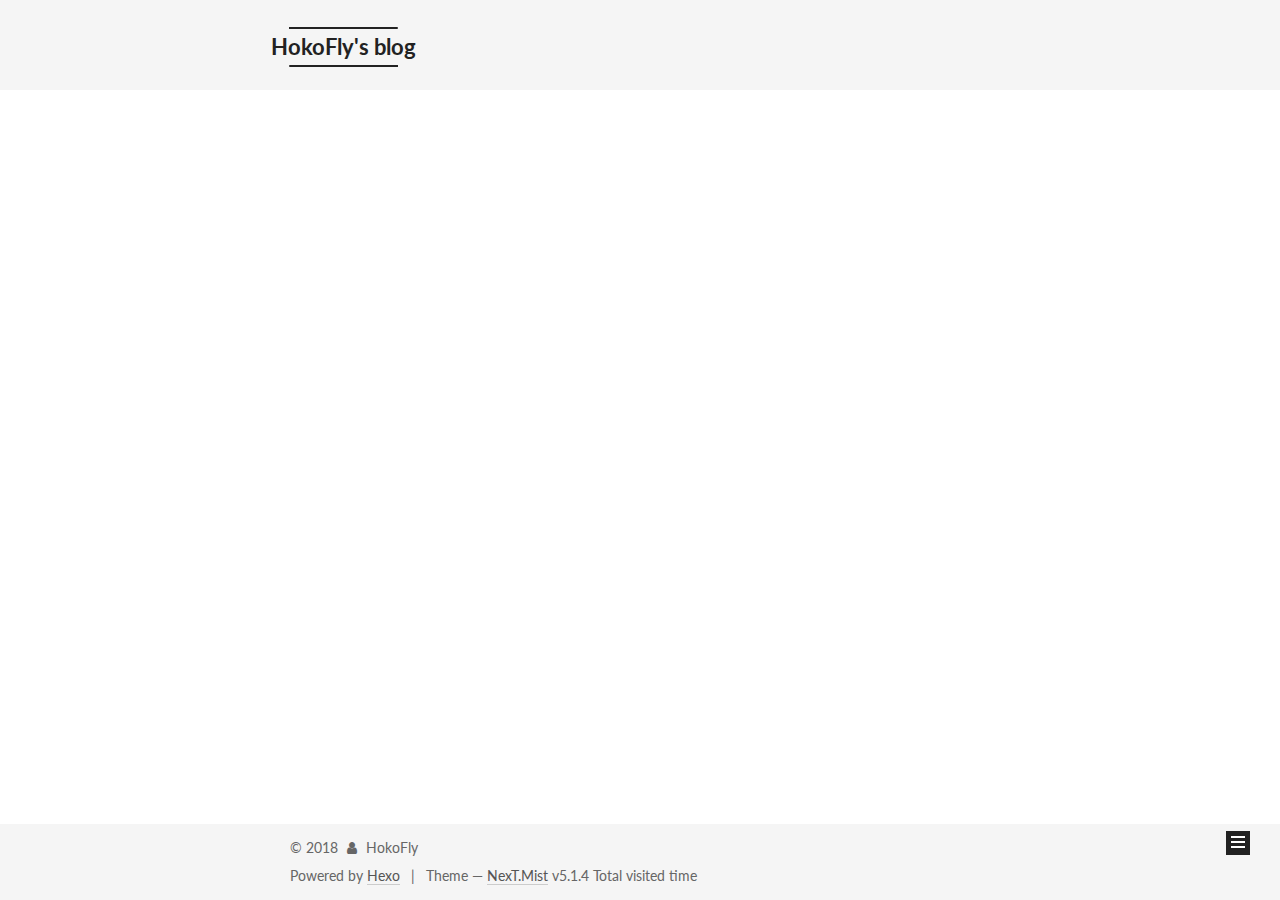
==== commit a108ac63: "Site updated: 2018-04-17 16:11:41" ====
--- a/archives/index.html
+++ b/archives/index.html
@@ -468,7 +468,10 @@
 
     <footer id="footer" class="footer">
       <div class="footer-inner">
-        <div class="copyright">&copy; <span itemprop="copyrightYear">2018</span>
+        <script async src="https://dn-lbstatics.qbox.me/busuanzi/2.3/busuanzi.pure.mini.js">
+</script>
+
+<div class="copyright">&copy; <span itemprop="copyrightYear">2018</span>
   <span class="with-love">
     <i class="fa fa-user"></i>
   </span>
@@ -489,6 +492,11 @@
   <div class="theme-info">Theme &mdash; <a class="theme-link" target="_blank" href="https://github.com/iissnan/hexo-theme-next">NexT.Mist</a> v5.1.4</div>
 
 
+
+
+<span id="busuanzi_container_site_pv">
+    Total visited <span id="busuanzi_value_site_pv"></span> time
+</span>
 
 
         
@@ -637,17 +645,209 @@
   
 
   
-
-  
-
-  
-  
-
-  
-
-  
-
-  
-
+  <script src="https://cdn1.lncld.net/static/js/av-core-mini-0.6.4.js"></script>
+  <script>AV.initialize("rkDgCg28AulnJ8gJSJFFWTc2-gzGzoHsz", "1BpbQohPNbePD7E8sBLsFWJf");</script>
+  <script>
+    function showTime(Counter) {
+      var query = new AV.Query(Counter);
+      var entries = [];
+      var $visitors = $(".leancloud_visitors");
+
+      $visitors.each(function () {
+        entries.push( $(this).attr("id").trim() );
+      });
+
+      query.containedIn('url', entries);
+      query.find()
+        .done(function (results) {
+          var COUNT_CONTAINER_REF = '.leancloud-visitors-count';
+
+          if (results.length === 0) {
+            $visitors.find(COUNT_CONTAINER_REF).text(0);
+            return;
+          }
+
+          for (var i = 0; i < results.length; i++) {
+            var item = results[i];
+            var url = item.get('url');
+            var time = item.get('time');
+            var element = document.getElementById(url);
+
+            $(element).find(COUNT_CONTAINER_REF).text(time);
+          }
+          for(var i = 0; i < entries.length; i++) {
+            var url = entries[i];
+            var element = document.getElementById(url);
+            var countSpan = $(element).find(COUNT_CONTAINER_REF);
+            if( countSpan.text() == '') {
+              countSpan.text(0);
+            }
+          }
+        })
+        .fail(function (object, error) {
+          console.log("Error: " + error.code + " " + error.message);
+        });
+    }
+
+    function addCount(Counter) {
+      var $visitors = $(".leancloud_visitors");
+      var url = $visitors.attr('id').trim();
+      var title = $visitors.attr('data-flag-title').trim();
+      var query = new AV.Query(Counter);
+
+      query.equalTo("url", url);
+      query.find({
+        success: function(results) {
+          if (results.length > 0) {
+            var counter = results[0];
+            counter.fetchWhenSave(true);
+            counter.increment("time");
+            counter.save(null, {
+              success: function(counter) {
+                var $element = $(document.getElementById(url));
+                $element.find('.leancloud-visitors-count').text(counter.get('time'));
+              },
+              error: function(counter, error) {
+                console.log('Failed to save Visitor num, with error message: ' + error.message);
+              }
+            });
+          } else {
+            var newcounter = new Counter();
+            /* Set ACL */
+            var acl = new AV.ACL();
+            acl.setPublicReadAccess(true);
+            acl.setPublicWriteAccess(true);
+            newcounter.setACL(acl);
+            /* End Set ACL */
+            newcounter.set("title", title);
+            newcounter.set("url", url);
+            newcounter.set("time", 1);
+            newcounter.save(null, {
+              success: function(newcounter) {
+                var $element = $(document.getElementById(url));
+                $element.find('.leancloud-visitors-count').text(newcounter.get('time'));
+              },
+              error: function(newcounter, error) {
+                console.log('Failed to create');
+              }
+            });
+          }
+        },
+        error: function(error) {
+          console.log('Error:' + error.code + " " + error.message);
+        }
+      });
+    }
+
+    $(function() {
+      var Counter = AV.Object.extend("Counter");
+      if ($('.leancloud_visitors').length == 1) {
+        addCount(Counter);
+      } else if ($('.post-title-link').length > 1) {
+        showTime(Counter);
+      }
+    });
+  </script>
+
+
+
+  
+
+  
+
+  
+  
+
+  
+
+  
+
+  
+
+
+  
+  <!-- custom analytics part create by xiamo -->
+<script src="https://cdn1.lncld.net/static/js/av-core-mini-0.6.1.js"></script>
+<script>AV.initialize("rkDgCg28AulnJ8gJSJFFWTc2-gzGzoHsz", "1BpbQohPNbePD7E8sBLsFWJf");</script>
+<script>
+function showTime(Counter) {
+	var query = new AV.Query(Counter);
+	$(".leancloud_visitors").each(function() {
+		var url = $(this).attr("id").trim();
+		query.equalTo("url", url);
+		query.find({
+			success: function(results) {
+				if (results.length == 0) {
+					var content = '0 ' + $(document.getElementById(url)).text();
+					$(document.getElementById(url)).text(content);
+					return;
+				}
+				for (var i = 0; i < results.length; i++) {
+					var object = results[i];
+					var content = object.get('time') + ' ' + $(document.getElementById(url)).text();
+					$(document.getElementById(url)).text(content);
+				}
+			},
+			error: function(object, error) {
+				console.log("Error: " + error.code + " " + error.message);
+			}
+		});
+
+	});
+}
+
+function addCount(Counter) {
+	var Counter = AV.Object.extend("Counter");
+	url = $(".leancloud_visitors").attr('id').trim();
+	title = $(".leancloud_visitors").attr('data-flag-title').trim();
+	var query = new AV.Query(Counter);
+	query.equalTo("url", url);
+	query.find({
+		success: function(results) {
+			if (results.length > 0) {
+				var counter = results[0];
+				counter.fetchWhenSave(true);
+				counter.increment("time");
+				counter.save(null, {
+					success: function(counter) {
+						var content =  counter.get('time') + ' ' + $(document.getElementById(url)).text();
+						$(document.getElementById(url)).text(content);
+					},
+					error: function(counter, error) {
+						console.log('Failed to save Visitor num, with error message: ' + error.message);
+					}
+				});
+			} else {
+				var newcounter = new Counter();
+				newcounter.set("title", title);
+				newcounter.set("url", url);
+				newcounter.set("time", 1);
+				newcounter.save(null, {
+					success: function(newcounter) {
+					    console.log("newcounter.get('time')="+newcounter.get('time'));
+						var content = newcounter.get('time') + ' ' + $(document.getElementById(url)).text();
+						$(document.getElementById(url)).text(content);
+					},
+					error: function(newcounter, error) {
+						console.log('Failed to create');
+					}
+				});
+			}
+		},
+		error: function(error) {
+			console.log('Error:' + error.code + " " + error.message);
+		}
+	});
+}
+$(function() {
+	var Counter = AV.Object.extend("Counter");
+	if ($('.leancloud_visitors').length == 1) {
+		addCount(Counter);
+	} else if ($('.post-title-link').length > 1) {
+		showTime(Counter);
+	}
+}); 
+</script>
+  
 </body>
 </html>
--- a/css/main.css
+++ b/css/main.css
@@ -1822,7 +1822,7 @@
   width: 4px;
   height: 4px;
   border-radius: 50%;
-  background: #08bab9;
+  background: #772fff;
 }
 .links-of-blogroll {
   font-size: 13px;
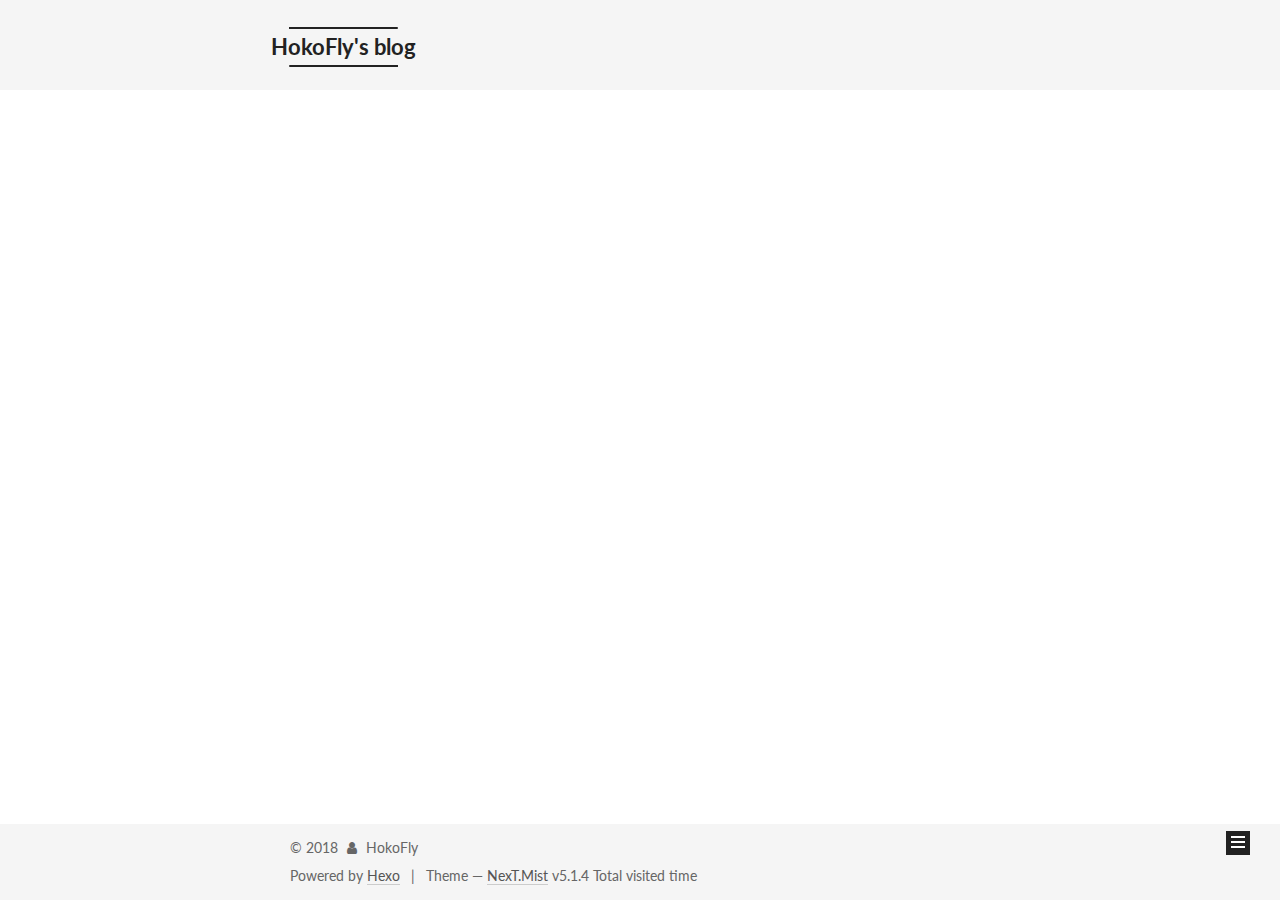
==== commit 96a97294: "Site updated: 2018-05-08 09:57:28" ====
--- a/archives/index.html
+++ b/archives/index.html
@@ -310,7 +310,7 @@
         
             <a class="post-title-link" href="/2018/04/08/QUIC传输格式规范/" itemprop="url">
               
-                <span itemprop="name">QUIC传输格式规范</span>
+                <span itemprop="name">QUIC传输格式规范(中文)</span>
               
             </a>
         
--- a/css/main.css
+++ b/css/main.css
@@ -1822,7 +1822,7 @@
   width: 4px;
   height: 4px;
   border-radius: 50%;
-  background: #772fff;
+  background: #de7cff;
 }
 .links-of-blogroll {
   font-size: 13px;
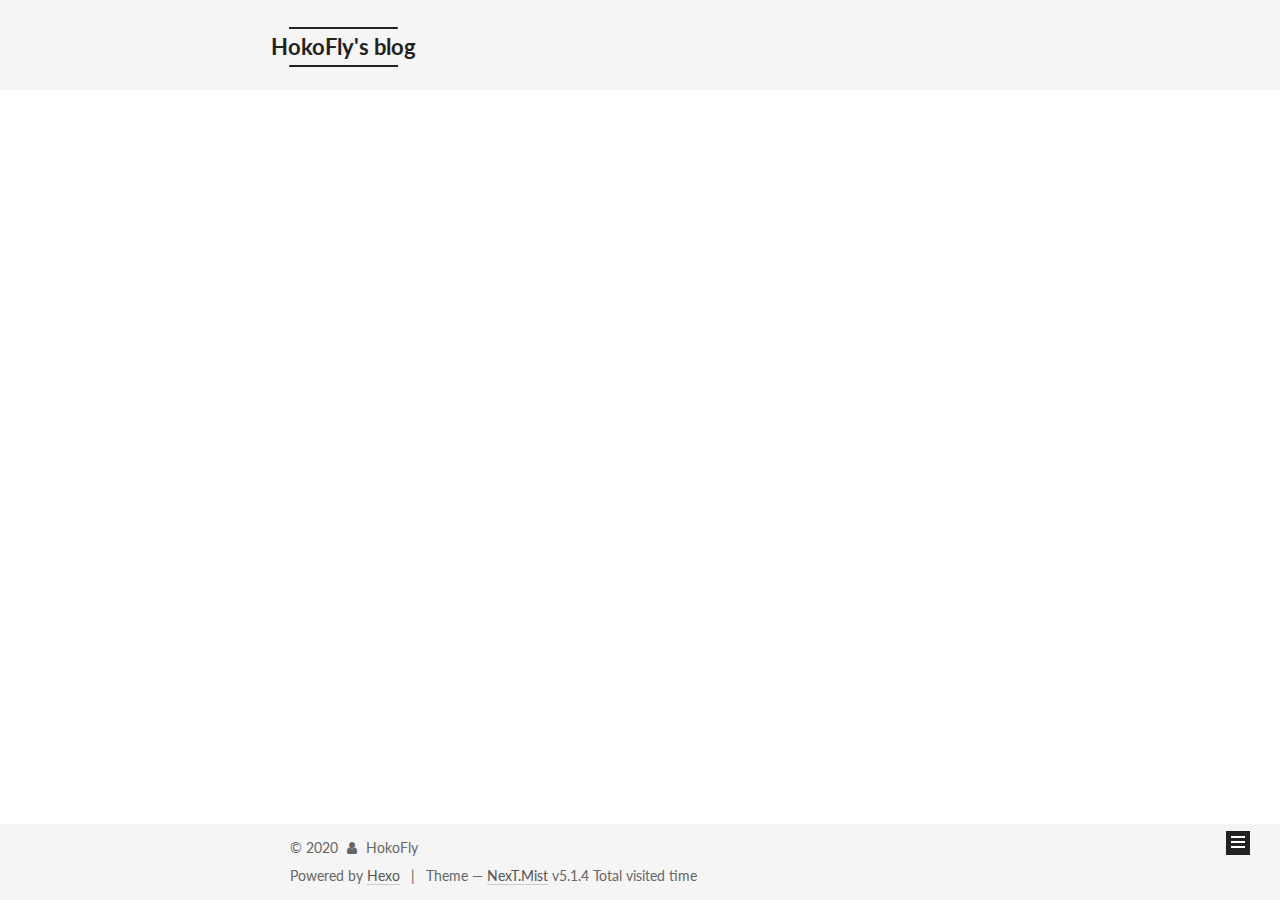
==== commit e9d81d1f: "Site updated: 2020-05-29 17:18:45" ====
--- a/archives/index.html
+++ b/archives/index.html
@@ -296,7 +296,7 @@
         
           
           <div class="collection-title">
-            <h1 class="archive-year" id="archive-year-2018">2018</h1>
+            <h1 class="archive-year" id="archive-year-2020">2020</h1>
           </div>
         
         
@@ -308,9 +308,9 @@
 
       <h2 class="post-title">
         
-            <a class="post-title-link" href="/2018/04/08/QUIC传输格式规范/" itemprop="url">
+            <a class="post-title-link" href="/QUIC 基于UDP的多路复用和安全传输 （draft-ietf-quic-transport-24）.html" itemprop="url">
               
-                <span itemprop="name">QUIC传输格式规范(中文)</span>
+                <span itemprop="name">QUIC 基于UDP的多路复用和安全传输 （draft-ietf-quic-transport-24）</span>
               
             </a>
         
@@ -318,9 +318,9 @@
 
       <div class="post-meta">
         <time class="post-time" itemprop="dateCreated"
-              datetime="2018-04-08T14:44:13+08:00"
-              content="2018-04-08" >
-          04-08
+              datetime="2020-05-29T17:17:25+08:00"
+              content="2020-05-29" >
+          05-29
         </time>
       </div>
 
@@ -393,25 +393,7 @@
             
 
             
-              
-              
-              <div class="site-state-item site-state-categories">
-                <a href="/categories/index.html">
-                  <span class="site-state-item-count">1</span>
-                  <span class="site-state-item-name">categories</span>
-                </a>
-              </div>
-            
-
-            
-              
-              
-              <div class="site-state-item site-state-tags">
-                <a href="/tags/index.html">
-                  <span class="site-state-item-count">1</span>
-                  <span class="site-state-item-name">tags</span>
-                </a>
-              </div>
+
             
 
           </nav>
@@ -471,7 +453,7 @@
         <script async src="https://dn-lbstatics.qbox.me/busuanzi/2.3/busuanzi.pure.mini.js">
 </script>
 
-<div class="copyright">&copy; <span itemprop="copyrightYear">2018</span>
+<div class="copyright">&copy; <span itemprop="copyrightYear">2020</span>
   <span class="with-love">
     <i class="fa fa-user"></i>
   </span>
--- a/css/main.css
+++ b/css/main.css
@@ -1822,7 +1822,7 @@
   width: 4px;
   height: 4px;
   border-radius: 50%;
-  background: #de7cff;
+  background: #c80fcf;
 }
 .links-of-blogroll {
   font-size: 13px;
